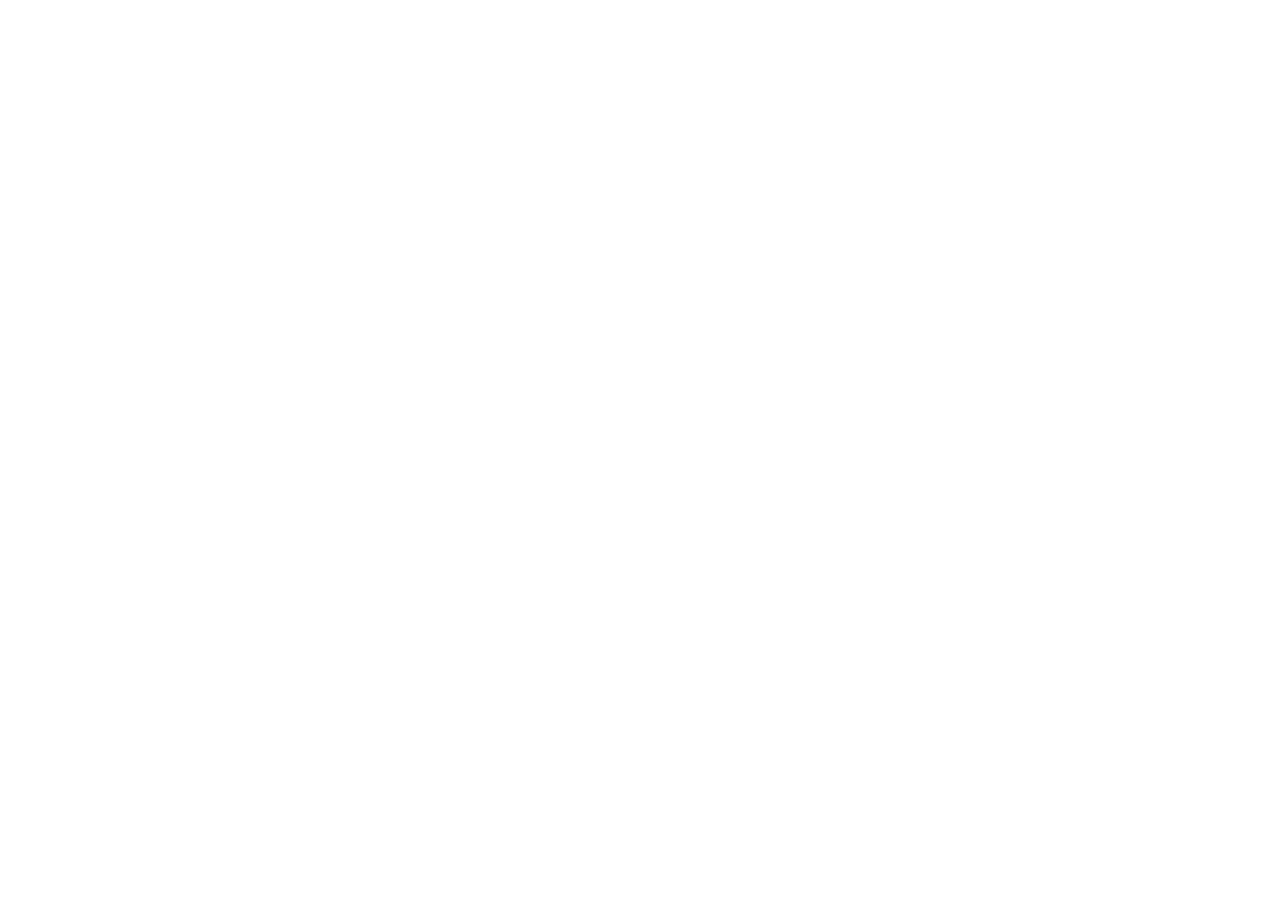
==== index.html @ 72ad96e6 "Initial commit" ====
<!DOCTYPE html>
<html>
  <head>
    <meta charset="utf-8">
    <meta name="viewport" content="width=device-width">
    <title>repl.it</title>
    <link href="style.css" rel="stylesheet" type="text/css" />
  </head>
  <body>
    <script src="script.js"></script>
  </body>
</html>
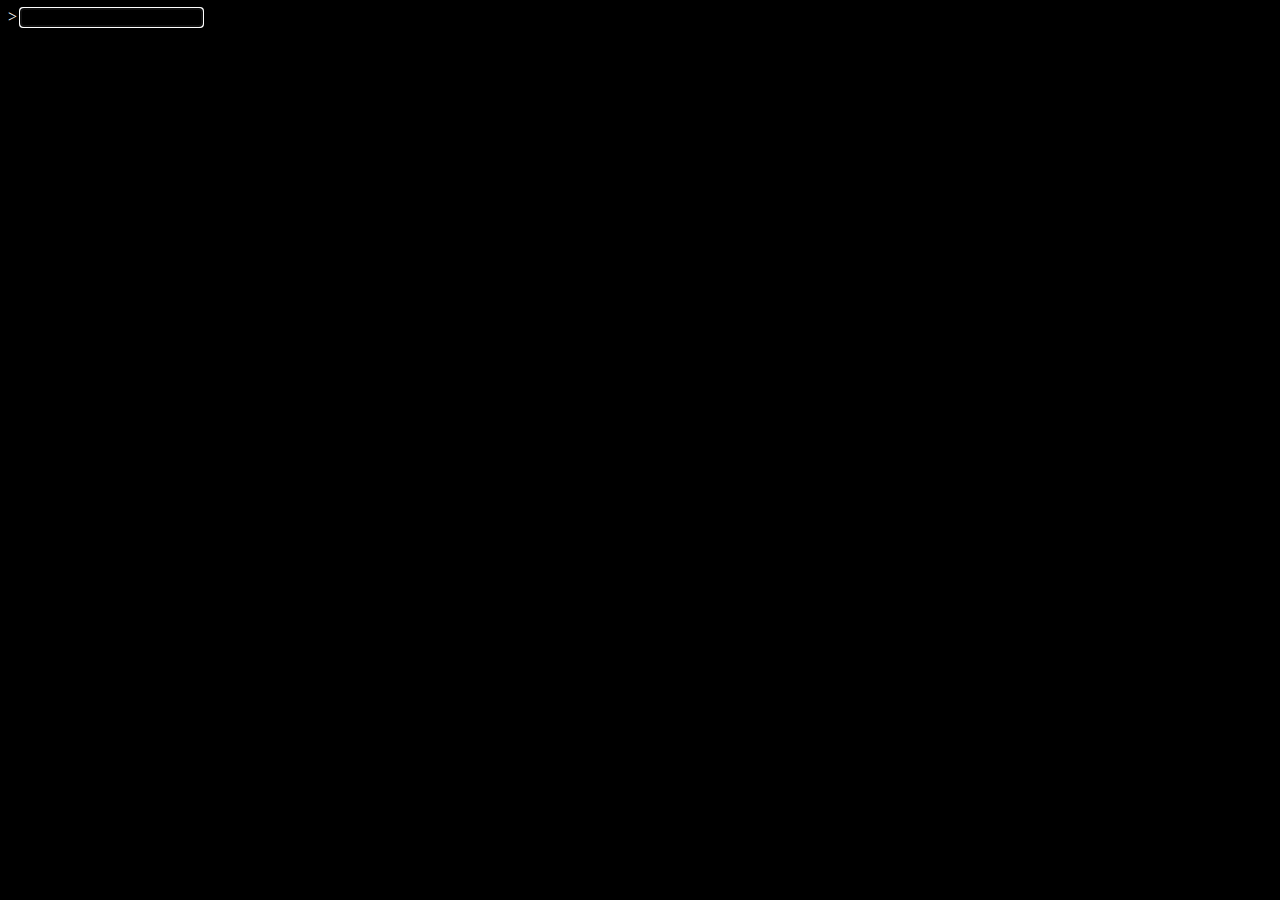
==== commit 2865354f: "Lesson 1: CSS" ====
--- a/index.html
+++ b/index.html
@@ -8,5 +8,9 @@
   </head>
   <body>
     <script src="script.js"></script>
+	<form action="newpage.html">
+		>
+		<input autofocus/>
+	</form>
   </body>
 </html>--- a/style.css
+++ b/style.css
@@ -0,0 +1,9 @@
+body {
+background: black;
+color:white;
+}
+input {
+	background: transparent;
+	border: none;
+	color: inherit;
+}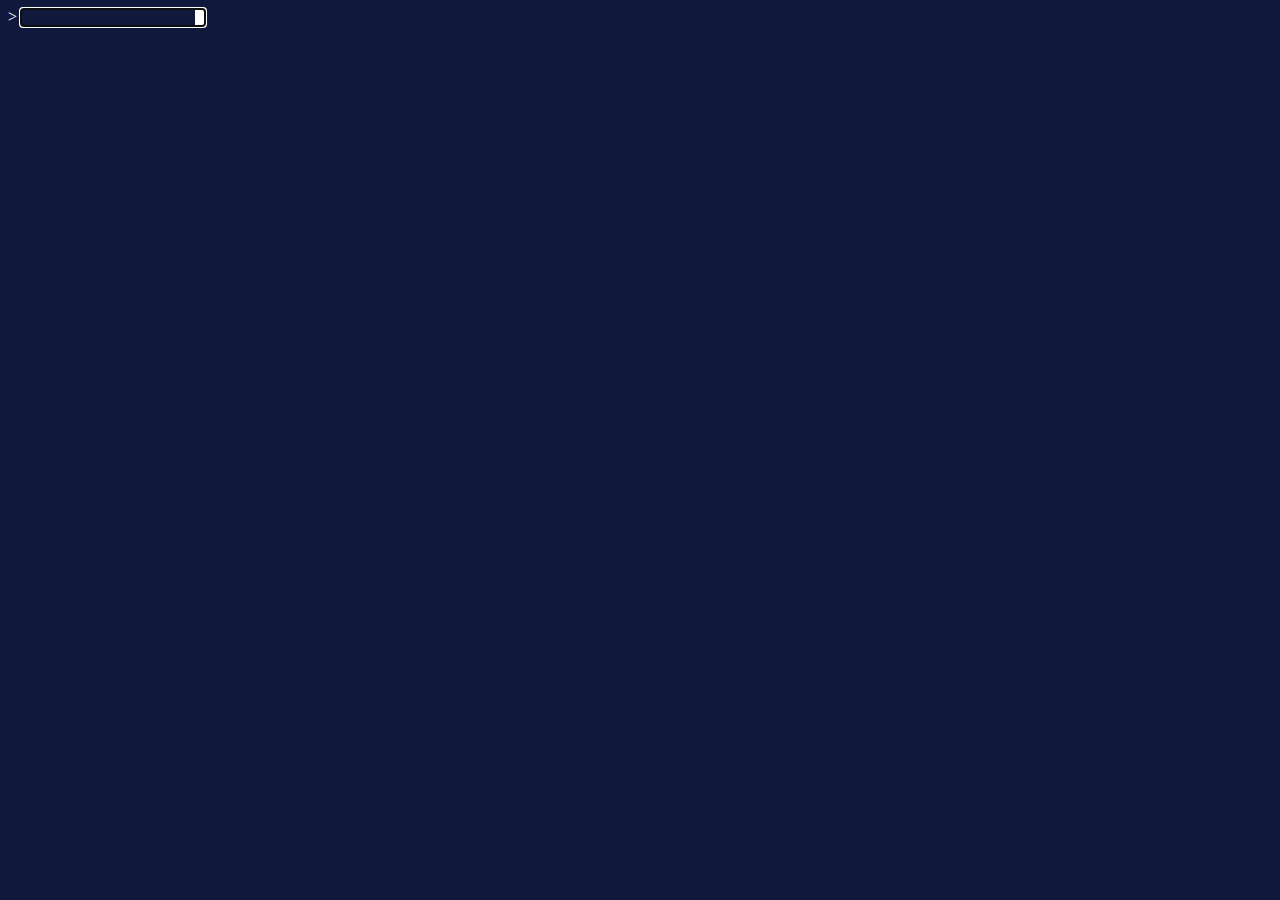
==== commit ff9975b6: "Added a cursor and more notes" ====
--- a/index.html
+++ b/index.html
@@ -4,13 +4,16 @@
     <meta charset="utf-8">
     <meta name="viewport" content="width=device-width">
     <title>repl.it</title>
+	<!-- <link href="reset.css" rel="stylesheet" type="text/css" /> -->
     <link href="style.css" rel="stylesheet" type="text/css" />
   </head>
   <body>
-    <script src="script.js"></script>
-	<form action="newpage.html">
+    <script src="script.js">
+
+	</script>
+	<!-- <form action="newpage.html"> -->
 		>
-		<input autofocus/>
-	</form>
+		<input autofocus onclick="hitEnter()"/>
+	<!-- </form> -->
   </body>
 </html>--- a/style.css
+++ b/style.css
@@ -1,9 +1,21 @@
+@font-face {
+	font-family: monospace;
+	src: url("FiraCode.tff")
+}
 body {
-background: black;
+background: rgb(16, 24, 59);
 color:white;
+font-family: "lucida console"
 }
 input {
+	font-family: monospace;
 	background: transparent;
 	border: none;
-	color: inherit;
+	color: white;
+	border-right: 10px solid white
+	
+}
+
+input:active{
+	resize: auto;
 }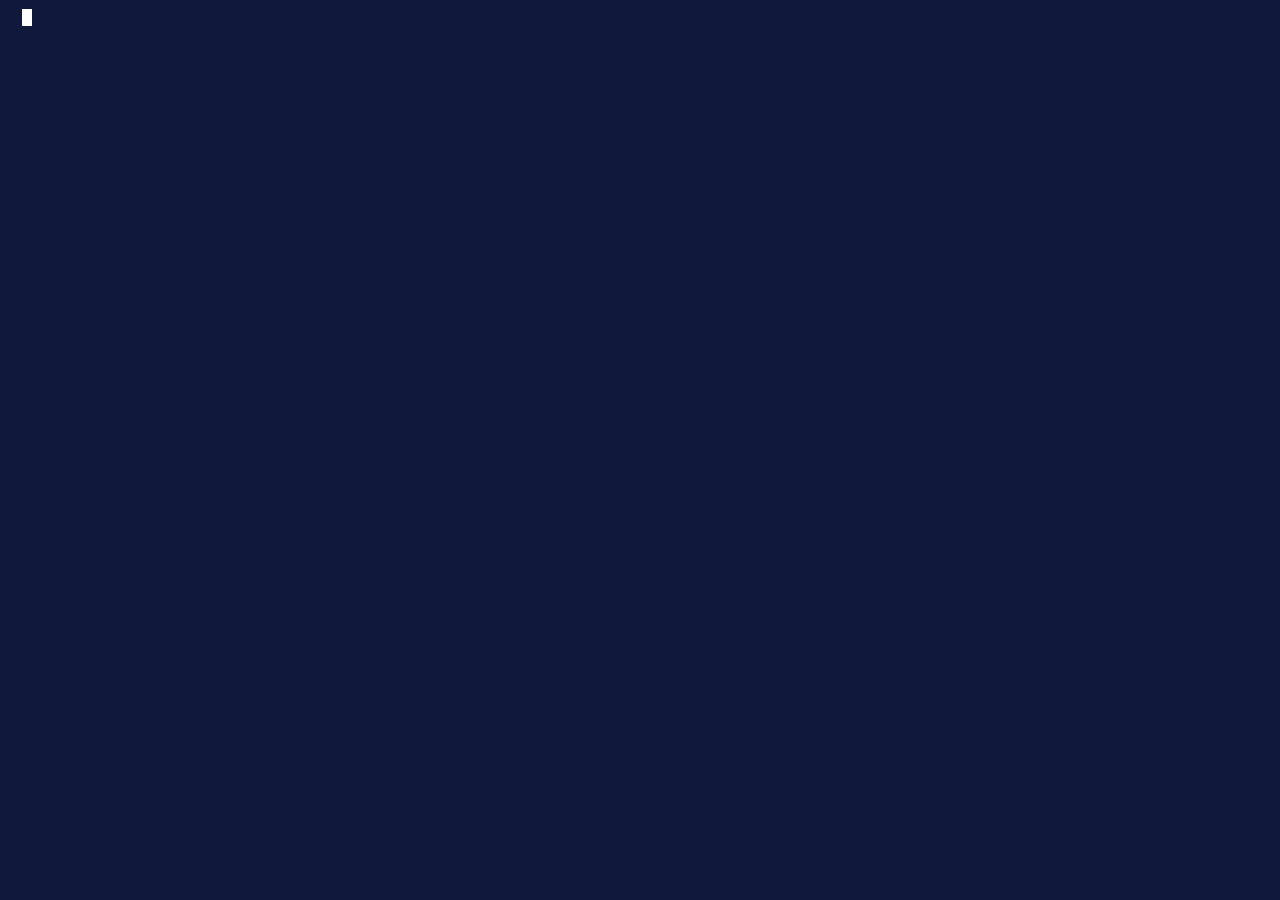
==== commit 83c2bc5b: "Added: -Dynamic Input Length -Basic Command Processing System" ====
--- a/index.html
+++ b/index.html
@@ -1,19 +1,20 @@
 <!DOCTYPE html>
 <html>
-  <head>
-    <meta charset="utf-8">
-    <meta name="viewport" content="width=device-width">
-    <title>repl.it</title>
+
+<head>
+	<meta charset="utf-8">
+	<meta name="viewport" content="width=device-width">
+	<title>repl.it</title>
 	<!-- <link href="reset.css" rel="stylesheet" type="text/css" /> -->
-    <link href="style.css" rel="stylesheet" type="text/css" />
-  </head>
-  <body>
-    <script src="script.js">
+	<link href="style.css" rel="stylesheet" type="text/css" />
+</head>
 
-	</script>
-	<!-- <form action="newpage.html"> -->
-		>
-		<input autofocus onclick="hitEnter()"/>
-	<!-- </form> -->
+<body>
+	<div id="main">
+		<script src="script.js">
+
+		</script>
+		<input id="cInput" autocomplete="off" autofocus onkeypress="hitEnter()"/>
+	</div>
   </body>
 </html>--- a/style.css
+++ b/style.css
@@ -12,8 +12,14 @@
 	background: transparent;
 	border: none;
 	color: white;
-	border-right: 10px solid white
-	
+}
+input:focus{
+	outline: none;
+}
+#cInput {
+	width: 10px;
+	border-right: 10px solid white;	
+
 }
 
 input:active{
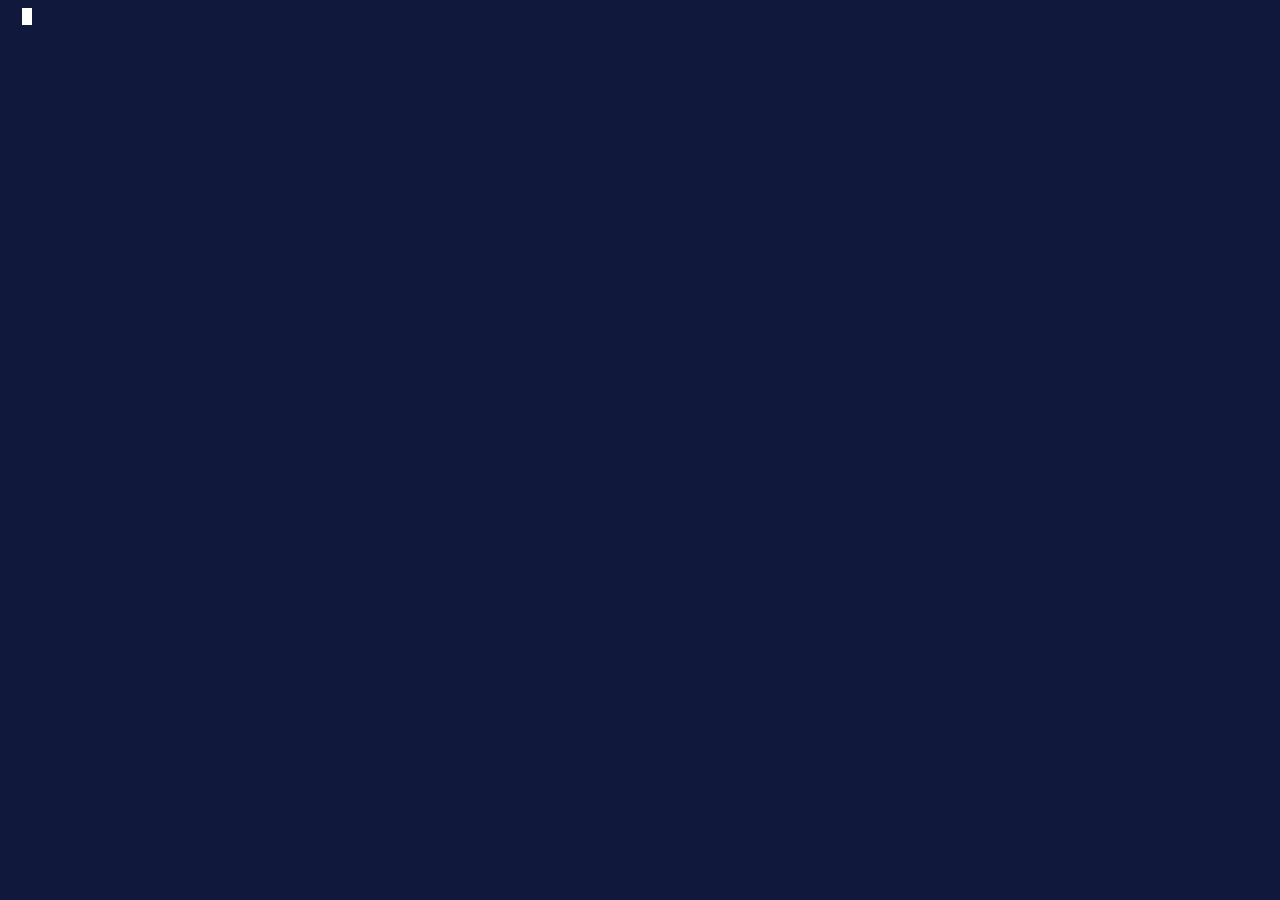
==== commit 16cb4ddf: "Added: -Function for output and next line Removed: -Default Cursor" ====
--- a/index.html
+++ b/index.html
@@ -14,7 +14,7 @@
 		<script src="script.js">
 
 		</script>
-		<input id="cInput" autocomplete="off" autofocus onkeypress="hitEnter()"/>
+		<input class="cInput" autocomplete="off" autofocus onkeypress="hitEnter()" spellcheck="false"/>
 	</div>
   </body>
 </html>--- a/style.css
+++ b/style.css
@@ -5,23 +5,32 @@
 body {
 background: rgb(16, 24, 59);
 color:white;
-font-family: "lucida console"
+font-family: "lucida console";
+font-size: 13px;
 }
 input {
 	font-family: monospace;
 	background: transparent;
 	border: none;
-	color: white;
+	color : transparent;
+    text-shadow : 0 0 0 #ffffff;
+	font-size: inherit;
+}
+.log{
+	color: grey;
+}
+.output{
+	color: yellow;
+}
+.error{
+	color: red;
 }
 input:focus{
 	outline: none;
 }
-#cInput {
+.cInput {
 	width: 10px;
 	border-right: 10px solid white;	
 
 }
 
-input:active{
-	resize: auto;
-}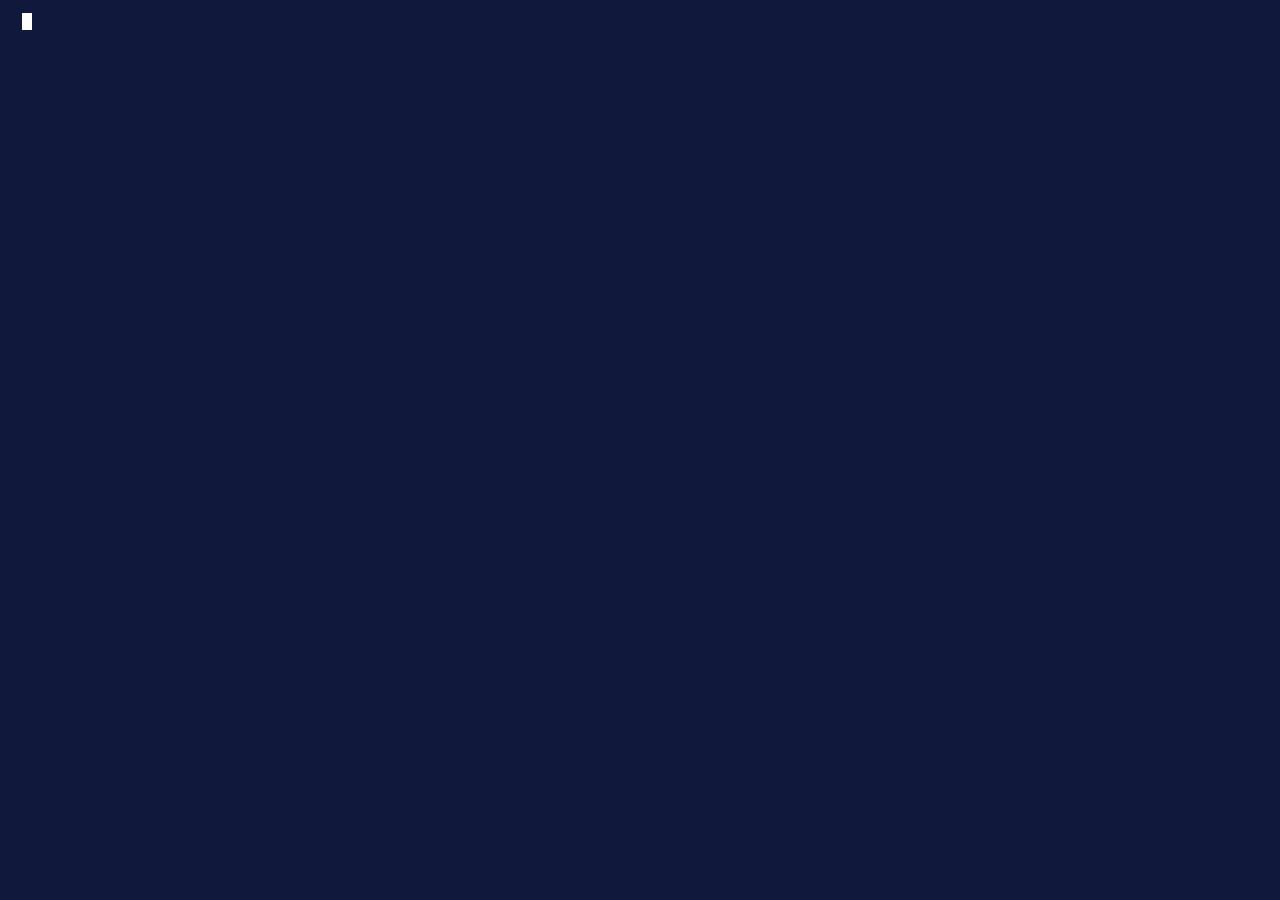
==== commit 5e0d20db: "Added: google, format and edit command Changed: help command" ====
--- a/index.html
+++ b/index.html
@@ -11,10 +11,13 @@
 
 <body>
 	<div id="main">
+		<p class="log"></p>
+		<p class="output"></p>
+		<p class="error"></p>
 		<script src="script.js">
-
 		</script>
 		<input class="cInput" autocomplete="off" autofocus onkeypress="hitEnter()" spellcheck="false"/>
 	</div>
+    
   </body>
 </html>--- a/style.css
+++ b/style.css
@@ -3,7 +3,7 @@
 	src: url("FiraCode.tff")
 }
 body {
-background: rgb(16, 24, 59);
+background: #10183b;
 color:white;
 font-family: "lucida console";
 font-size: 13px;
